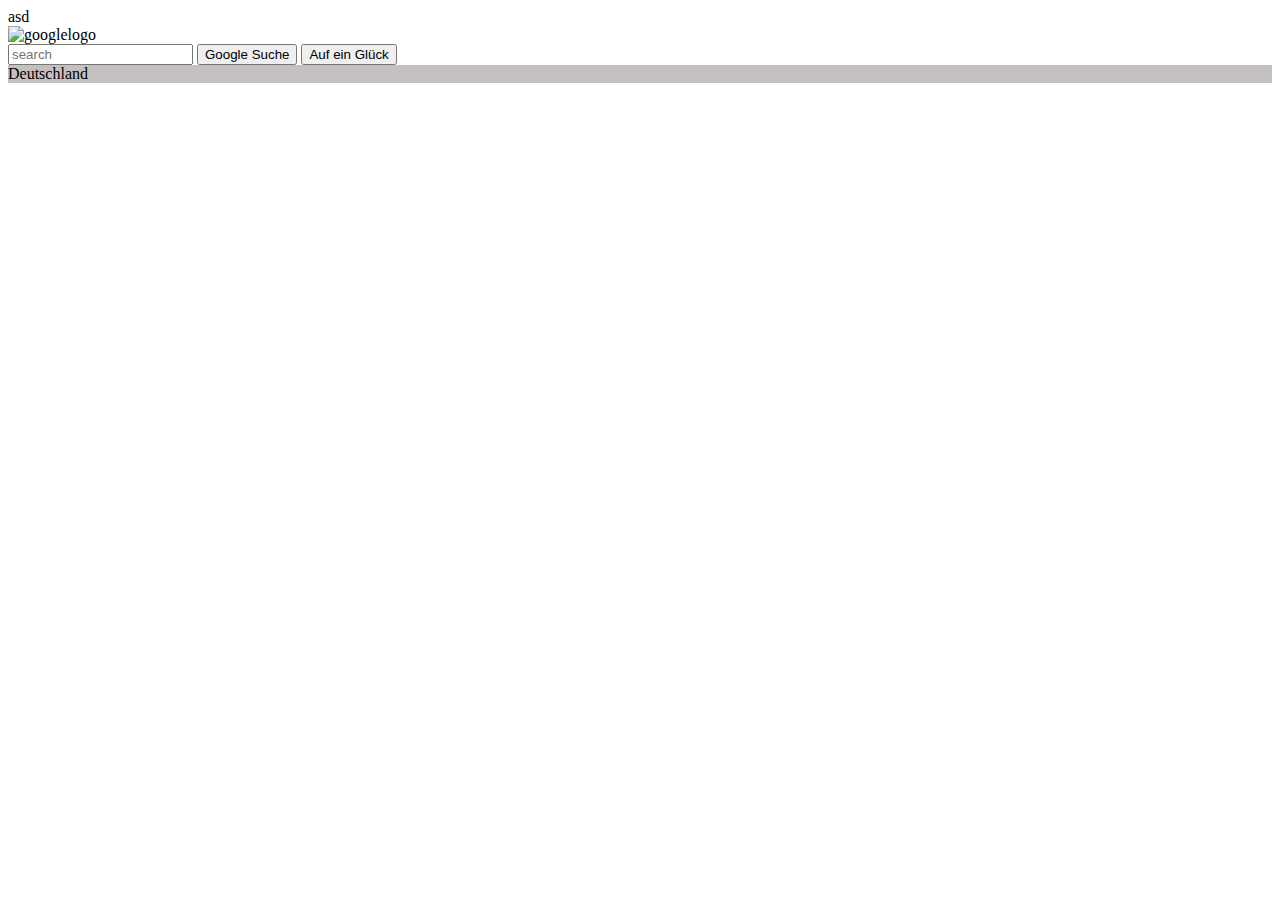
==== html.html @ 9c4059f9 "A Beginning" ====
<!DOCTYPE html>
<style>
    footer{
        background-color: rgb(197, 192, 192);
        
    }
    .main_submit{

    }
    
    header{

    }
</style>
<body>
    <header>
        asd
    </header>
    <div>
        <img src="https://www.google.com/images/branding/googlelogo/2x/googlelogo_color_272x92dp.png" alt="googlelogo">
    </div>
    <div>
        <input type="text" placeholder="search" required>
        <button type="submit">Google Suche</button>
        <button type="submit">Auf ein Glück</button>
    </div>
    
    <footer>
        Deutschland
    </footer>
</body>
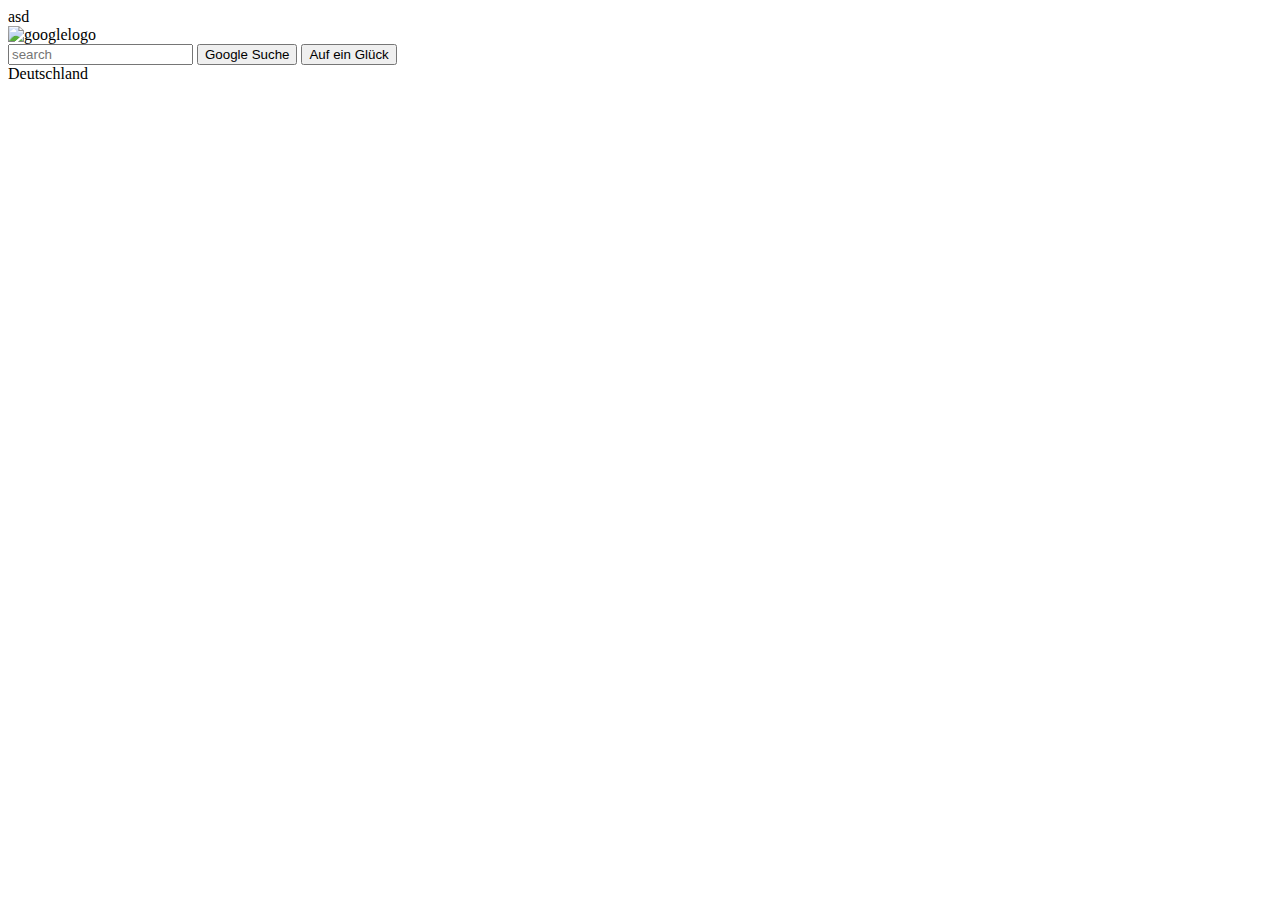
==== commit 02825025: "kleiner ZwischenStand" ====
--- a/html.html
+++ b/html.html
@@ -1,10 +1,10 @@
 <!DOCTYPE html>
 <style>
-    footer{
-        background-color: rgb(197, 192, 192);
-        
+    .grey-background{
+        background-color: grey;
     }
-    .main_submit{
+    .main-submit{
+        background-color: hotpink;
 
     }
     
@@ -25,7 +25,7 @@
         <button type="submit">Auf ein Glück</button>
     </div>
     
-    <footer>
+    <footer class=".grey-background">
         Deutschland
     </footer>
 </body>
